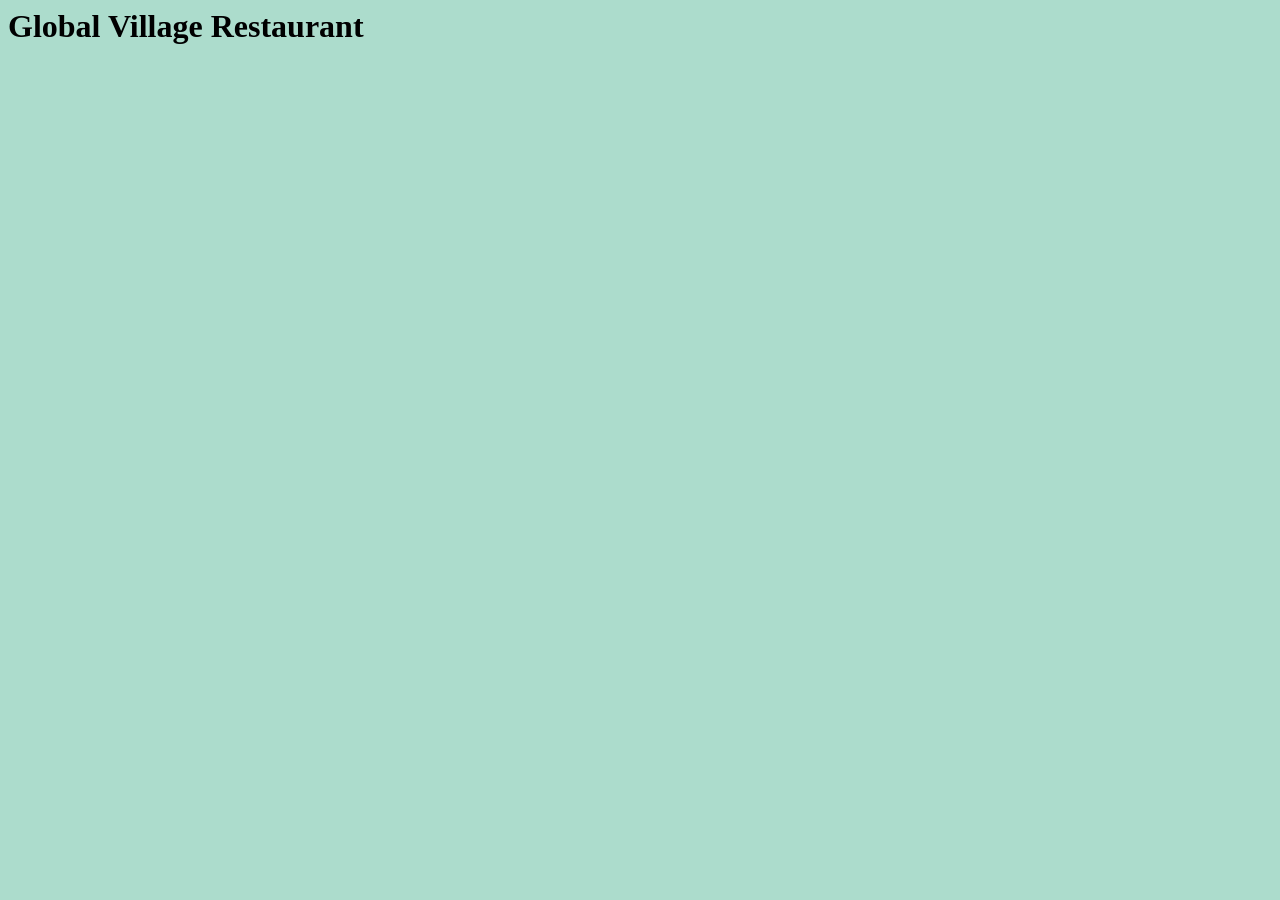
==== index.html @ 1c7c59e7 "Added index and html" ====
<html lang="en">
<head>
    <meta charset="UTF-8">
    <meta name="viewport" content="width=device-width, initial-scale=1.0">
    <title>Global Village Restaurant</title>
    <link rel="stylesheet" href="style.css">
</head>
<body>
    <h1>Global Village Restaurant</h1>
    <p>

    </p>

</body>
</html>
---- style.css ----
body{
    background-color: rgb(172, 220, 204);
    color:black;
    
}
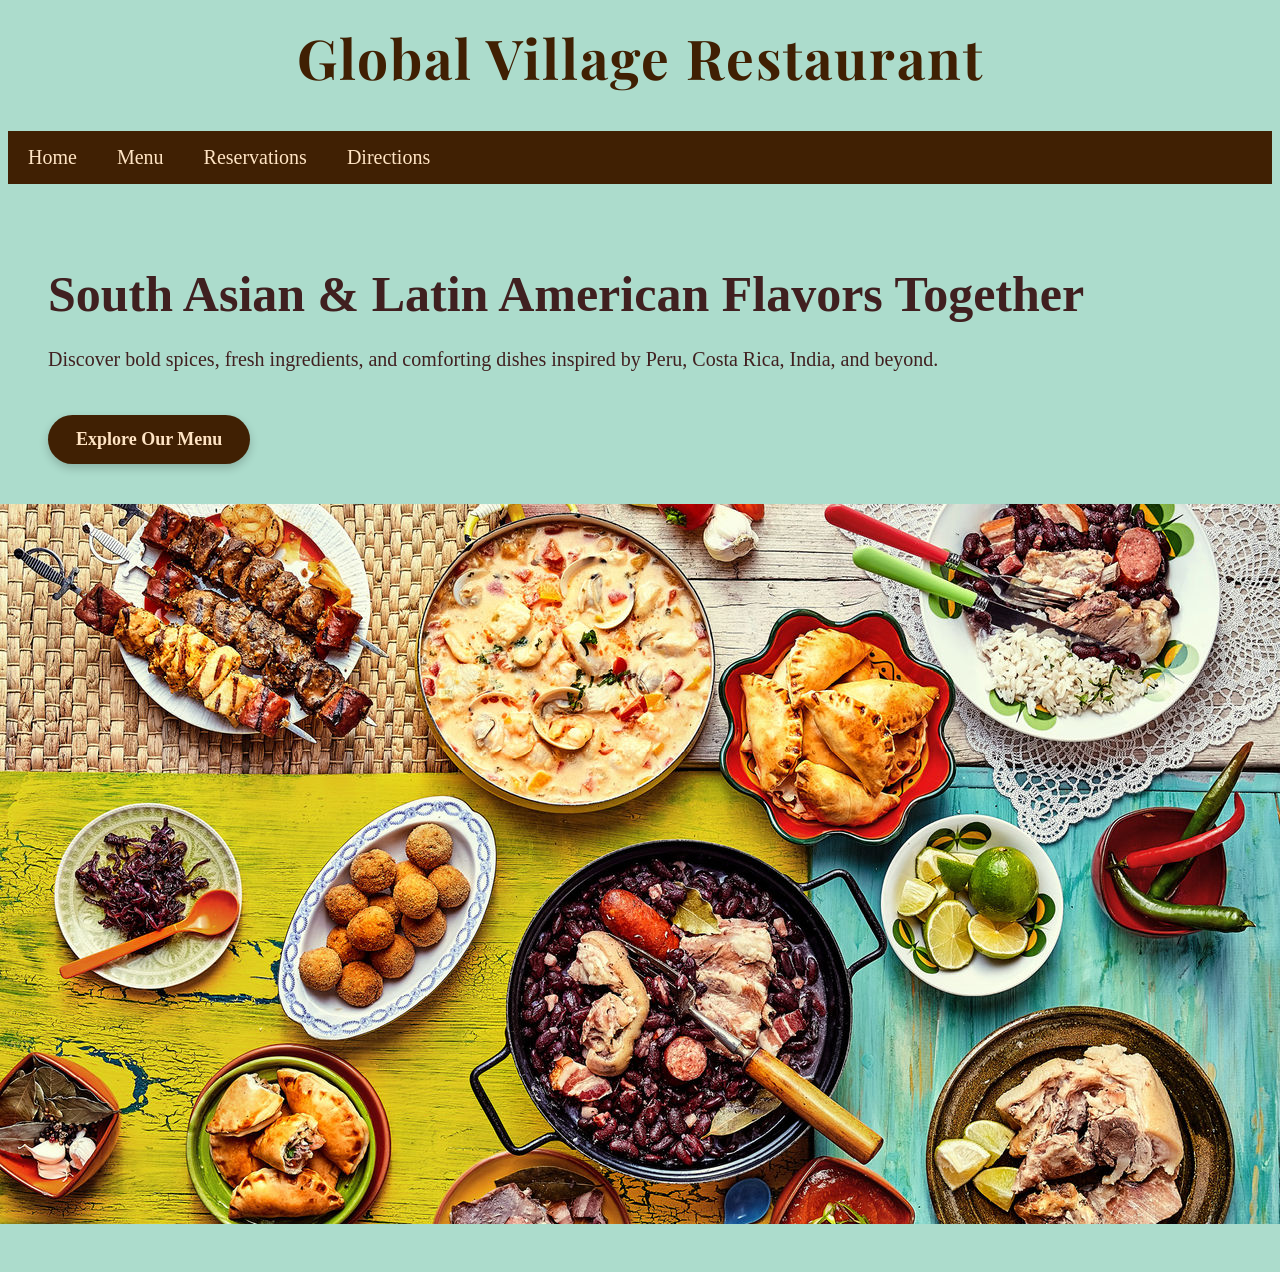
==== commit 96e8b6a6: "change home to index" ====
--- a/index.html
+++ b/index.html
@@ -3,13 +3,37 @@
     <meta charset="UTF-8">
     <meta name="viewport" content="width=device-width, initial-scale=1.0">
     <title>Global Village Restaurant</title>
-    <link rel="stylesheet" href="style.css">
+    <link rel="preconnect" href="https://fonts.googleapis.com">
+    <link rel="preconnect" href="https://fonts.gstatic.com" crossorigin>
+    <link href="https://fonts.googleapis.com/css2?family=Playfair+Display:wght@600;700&family=Poppins:wght@300;400;500;600&display=swap" rel="stylesheet">
+    <link rel="stylesheet" href="index.css">
+    <link rel="icon" type="image" sizes="16x16" href="favicon.ico">
 </head>
 <body>
     <h1>Global Village Restaurant</h1>
-    <p>
+    <div class="nav">
+        <a href="index.html">Home</a>
+        <a href="menu.html">Menu</a>
+        <a href="reservations.html">Reservations</a>
+        <a href="directions.html">Directions</a>
+    </div>
 
-    </p>
+    <section class="hero">
+    <div class="hero-text">
+      <h2>South Asian & Latin American Flavors Together</h2>
+      <p>
+        Discover bold spices, fresh ingredients, and comforting dishes inspired by
+        Peru, Costa Rica, India, and beyond.
+      </p>
+
+    <a href="menu.html" class="button">Explore Our Menu</a>
+
+    </div>
+
+    <div class="hero-image">
+      <img src="South-American-Food-Feature.jpg" alt="Global Village food">
+    </div>
+  </section>
 
 </body>
 </html>
--- a/index.css
+++ b/index.css
@@ -0,0 +1,80 @@
+body{
+    background-color: rgb(172, 220, 204);
+    color:rgb(64, 32, 32);
+    
+}
+h1 {
+    font-family: 'Playfair Display', serif;
+    font-size: 55px;
+    text-align: center;
+    margin-top: 20px;
+    color: rgb(64, 32, 3);
+    letter-spacing: 2px;
+}
+.nav {
+    overflow: auto;
+    background-color: rgb(64, 32, 3);
+}
+
+.nav a {
+    display: block;
+    color: bisque;
+    text-align: center;
+    text-decoration: none;
+    padding: 15px 20px;
+    float: left;
+    justify-content: center;
+    align-items: center;
+    font-weight: 500;
+    font-size: 20px
+}
+
+.nav a:hover {
+    background-color: rgb(249, 182, 82);
+    color: rgb(194, 47, 121);
+}
+
+.hero {
+    display: flex;
+    align-items: center;
+    justify-content: center;
+    gap: 40px;
+    padding: 40px;
+    flex-wrap: wrap;
+}
+
+.hero-text {
+    flex: 1;
+    min-width: 300px;
+}
+.hero-text h2 {
+    font-size: 50px;
+    margin-bottom: 20px;
+}
+
+.hero-text p {
+    font-size: 20px;
+    line-height: 1.6;
+}
+
+.button {
+    display: inline-block;
+    background-color: rgb(64, 32, 3);
+    color: bisque;
+    padding: 14px 28px;
+    margin-top: 20px;
+    text-decoration: none;
+    font-size: 18px;
+    font-weight: bold;
+    border-radius: 30px;
+    transition: 0.3s ease;
+    box-shadow: 0px 4px 10px rgba(0,0,0,0.2);
+}
+
+.button:hover {
+
+    background-color: rgb(249, 182, 82);
+    color: rgb(64, 32, 3);
+    transform: translateY(-3px);
+
+}
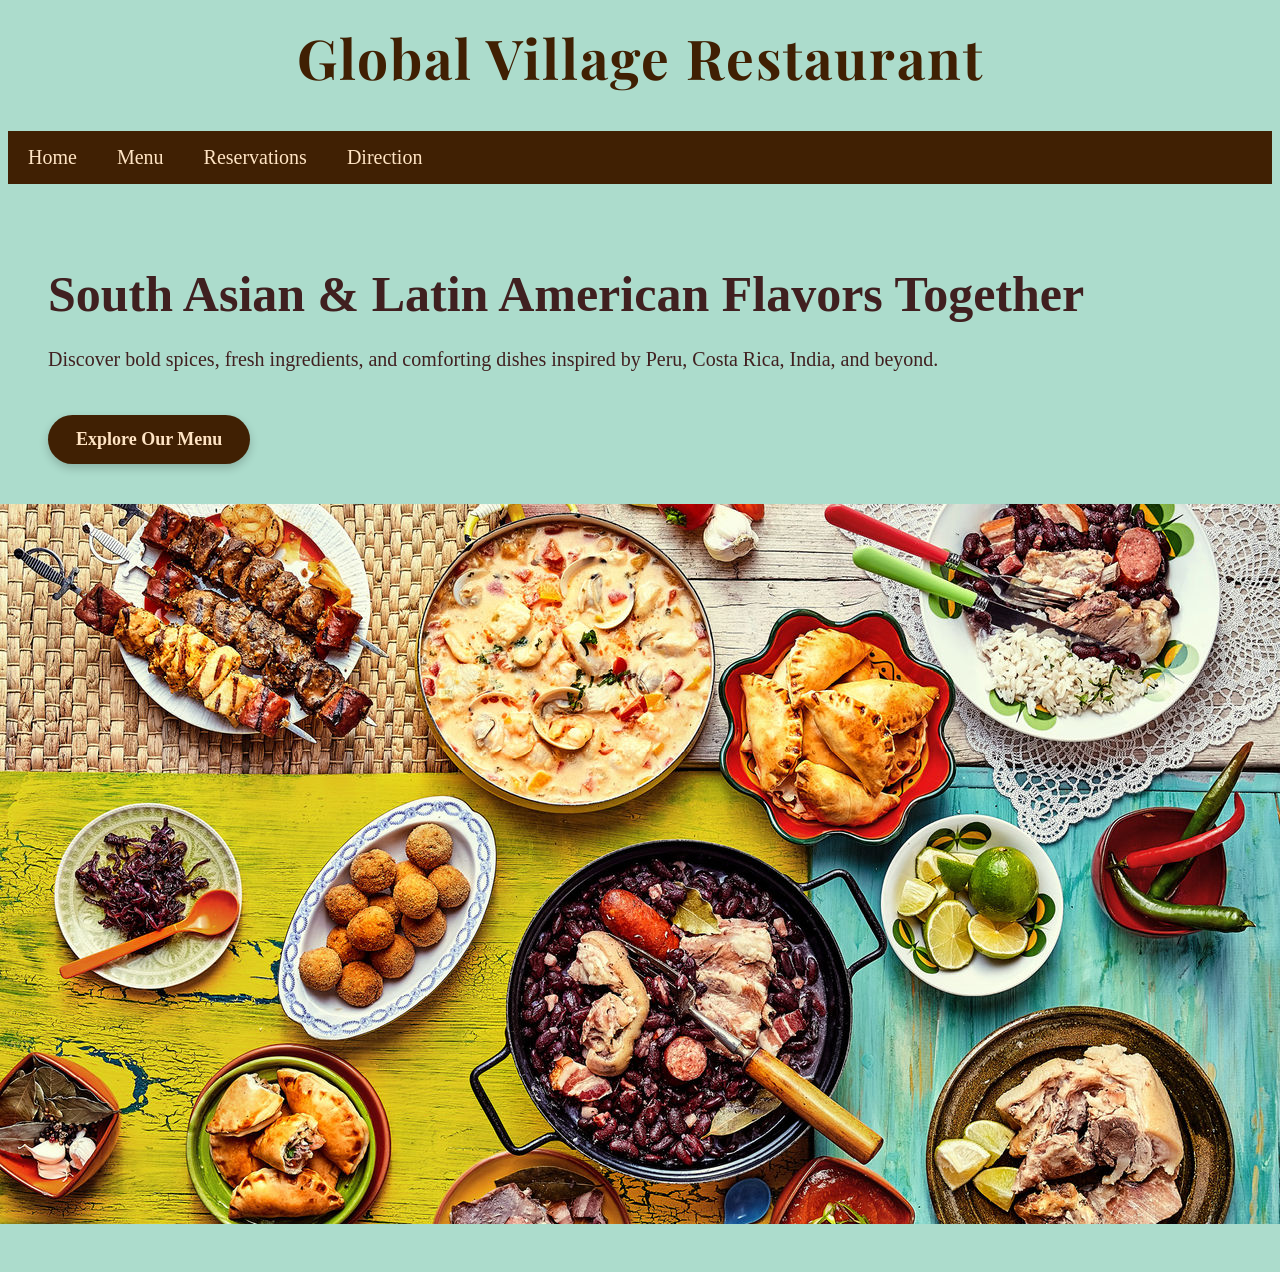
==== commit ecbf47d6: "second changes" ====
--- a/index.html
+++ b/index.html
@@ -15,7 +15,7 @@
         <a href="index.html">Home</a>
         <a href="menu.html">Menu</a>
         <a href="reservations.html">Reservations</a>
-        <a href="directions.html">Directions</a>
+        <a href="direction.html">Direction</a>
     </div>
 
     <section class="hero">
